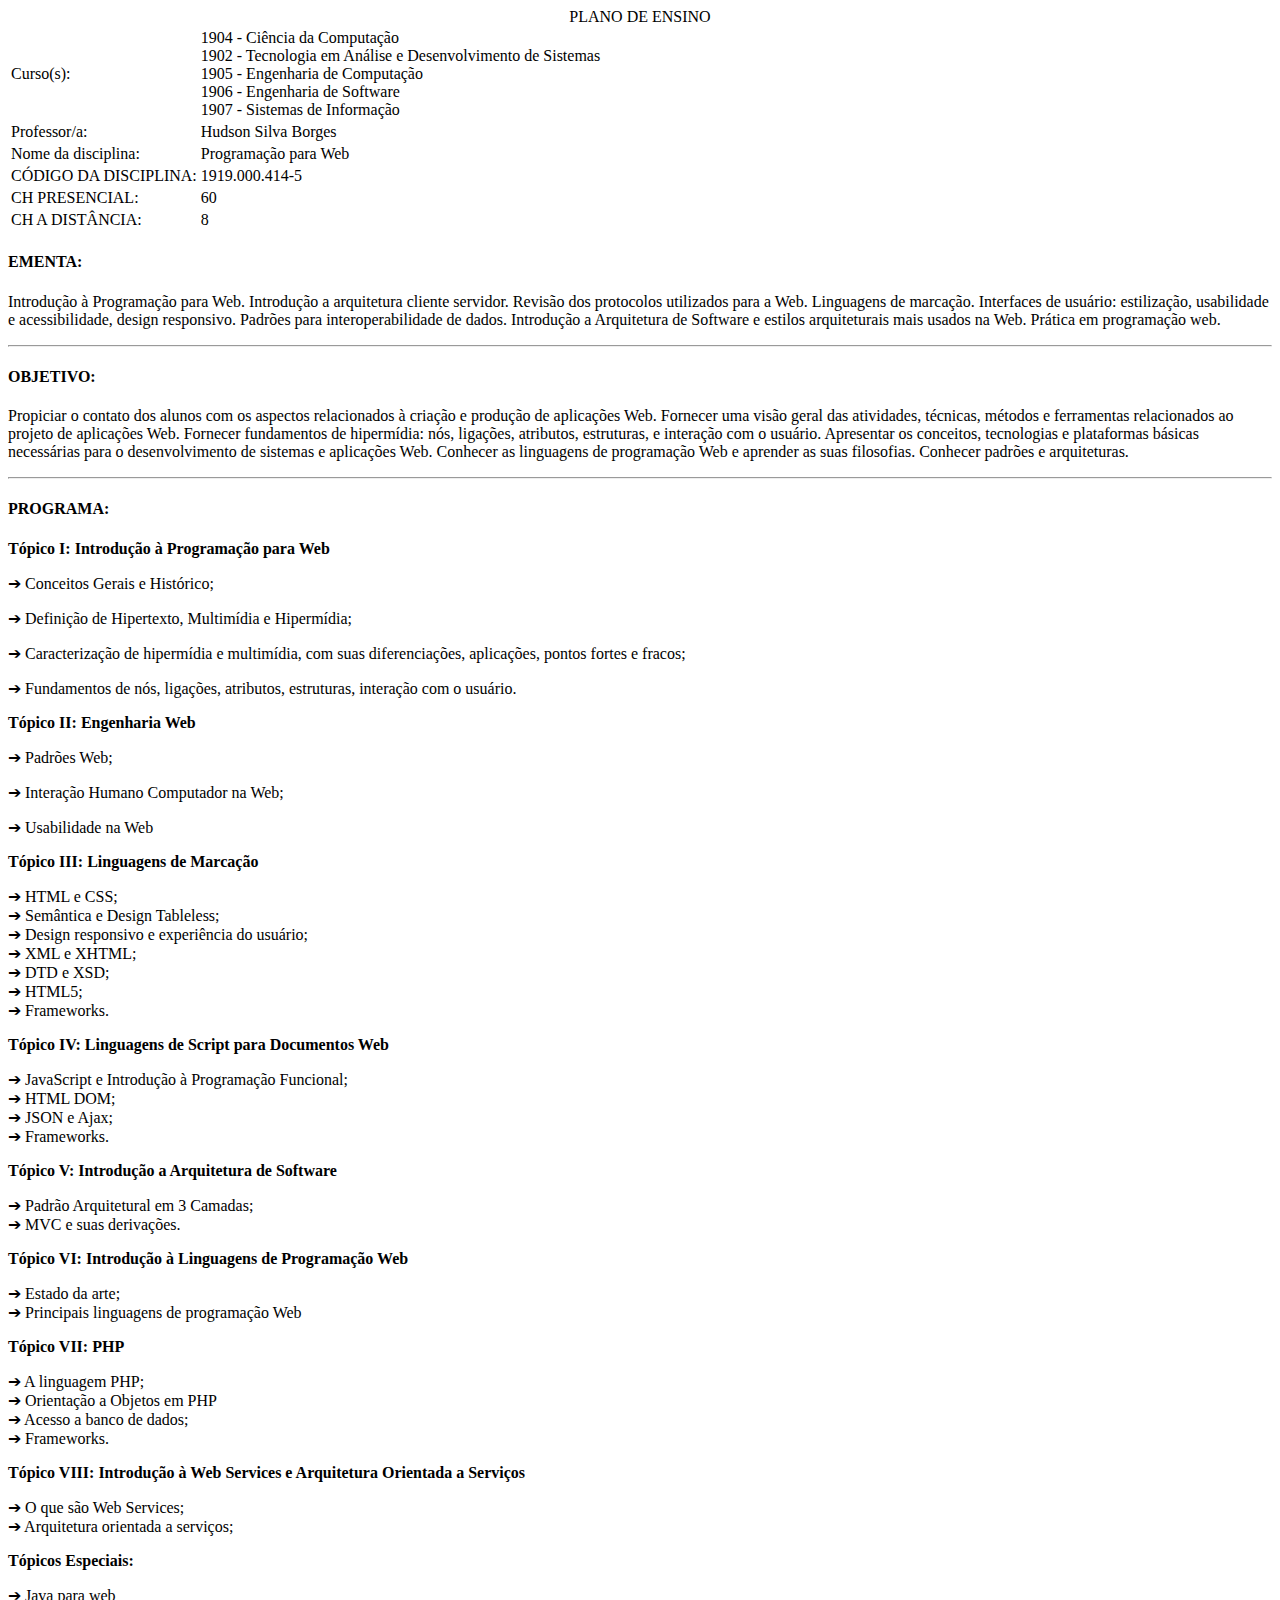
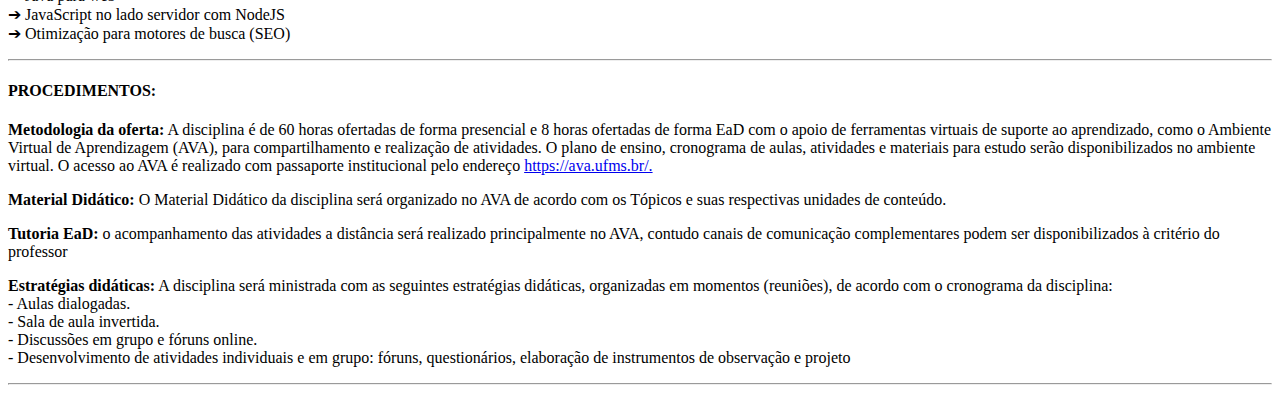
==== atividade01.html @ 0f35c38b "atividade01" ====
<!DOCTYPE html>
<html lang="en">
  <head>
    <meta charset="UTF-8" />
    <meta http-equiv="X-UA-Compatible" content="IE=edge" />
    <meta name="viewport" content="width=device-width, initial-scale=1.0" />
    <title>Document</title>
  </head>
  <body>
    <center>PLANO DE ENSINO</center>

    <table>
      <tr>
        <td>Curso(s):</td>
        <td>
          1904 - Ciência da Computação
          <br />
          1902 - Tecnologia em Análise e Desenvolvimento de Sistemas <br />
          1905 - Engenharia de Computação <br />
          1906 - Engenharia de Software <br />
          1907 - Sistemas de Informação
        </td>
      </tr>
      <tr>
        <td>Professor/a:</td>
        <td>Hudson Silva Borges</td>
      </tr>
      <tr>
        <td>Nome da disciplina:</td>
        <td>Programação para Web</td>
      </tr>
      <tr>
        <td>CÓDIGO DA DISCIPLINA:</td>
        <td>1919.000.414-5</td>
      </tr>
      <tr>
        <td>CH PRESENCIAL:</td>
        <td>60</td>
      </tr>
      <tr>
        <td>CH A DISTÂNCIA:</td>
        <td>8</td>
      </tr>
    </table>
    <div>
      <h4><strong>EMENTA:</strong></h4>
      <p>
        Introdução à Programação para Web. Introdução a arquitetura cliente servidor. Revisão dos protocolos utilizados para a
Web. Linguagens de marcação. Interfaces de usuário: estilização, usabilidade e acessibilidade, design responsivo.
Padrões para interoperabilidade de dados. Introdução a Arquitetura de Software e estilos arquiteturais mais usados na
Web. Prática em programação web.

      </p>
      <hr>
    </div>
      </tr>
    </table>
    <div>
      <h4><strong>OBJETIVO:</strong></h4>
      <p>
        Propiciar o contato dos alunos com os aspectos relacionados à criação e produção de aplicações Web. Fornecer uma
        visão geral das atividades, técnicas, métodos e ferramentas relacionados ao projeto de aplicações Web. Fornecer
        fundamentos de hipermídia: nós, ligações, atributos, estruturas, e interação com o usuário. Apresentar os conceitos,
        tecnologias e plataformas básicas necessárias para o desenvolvimento de sistemas e aplicações Web. Conhecer as
        linguagens de programação Web e aprender as suas filosofias. Conhecer padrões e arquiteturas.
      </p>
      <hr>
    </div>
    <div>
      <h4><strong>PROGRAMA:</strong></h4>
      <div>
        <strong>Tópico I: Introdução à Programação para Web</strong>
        <p>
            ➔ Conceitos Gerais e Histórico;
        </p>
        <p>
            ➔ Definição de Hipertexto, Multimídia e Hipermídia;
        </p>
        <p>
            ➔ Caracterização de hipermídia e multimídia, com suas diferenciações, aplicações, pontos fortes e fracos;
        </p>
        <p>
            ➔ Fundamentos de nós, ligações, atributos, estruturas, interação com o usuário.
        </p>
      </div>
      <div>
        <strong>Tópico II: Engenharia Web</strong>
      <p>
        ➔ Padrões Web;
        </p>
        <p>
            ➔ Interação Humano Computador na Web;
        </p>
        <p>
            ➔ Usabilidade na Web
        </p>
      </div>
      <div>
        <strong>Tópico III: Linguagens de Marcação</strong>
        <p>
            ➔ HTML e CSS; <br>
            ➔ Semântica e Design Tableless; <br>
            ➔ Design responsivo e experiência do usuário; <br>
            ➔ XML e XHTML; <br>
            ➔ DTD e XSD; <br>
            ➔ HTML5; <br>
            ➔ Frameworks.
        </p>
      </div>
      <div>
        <strong>
            Tópico IV: Linguagens de Script para Documentos Web
          </strong>
    <p>➔ JavaScript e Introdução à Programação Funcional; <br>
        ➔ HTML DOM; <br>
        ➔ JSON e Ajax; <br>
        ➔ Frameworks.</p>
      </div>
      <div>
        <strong>Tópico V: Introdução a Arquitetura de Software</strong>
        <p>
            ➔ Padrão Arquitetural em 3 Camadas; <br> 
        ➔ MVC e suas derivações. <br>
        </p>
      </div>
      <div>
        <strong>
            Tópico VI: Introdução à Linguagens de Programação Web
        </strong>
        <p>
            ➔ Estado da arte; <br> 
    ➔ Principais linguagens de programação Web
        </p>
    </div>
    <div>
        <strong>Tópico VII: PHP</strong>
        <p>
            ➔ A linguagem PHP; <br>
            ➔ Orientação a Objetos em PHP <br>
            ➔ Acesso a banco de dados; <br>
            ➔ Frameworks. <br>
        </p>
    </div>
    <div>
        <strong>
            Tópico VIII: Introdução à Web Services e Arquitetura Orientada a Serviços
        </strong>
        <p>
            ➔ O que são Web Services; <br>
            ➔ Arquitetura orientada a serviços; <br>
        </p>
    </div>

<div>
    <strong>Tópicos Especiais:</strong>
    <p>
        ➔ Java para web <br>
        ➔ JavaScript no lado servidor com NodeJS <br>
        ➔ Otimização para motores de busca (SEO) <br>
    </p>
</div>
<hr>
    </div>
<div>
    <h4><strong>PROCEDIMENTOS:</strong></h4>
    <p> <strong>Metodologia da oferta:</strong> A disciplina é de 60 horas ofertadas de forma presencial e 8 horas ofertadas de forma EaD com
        o apoio de ferramentas virtuais de suporte ao aprendizado, como o Ambiente Virtual de Aprendizagem (AVA), para
        compartilhamento e realização de atividades. O plano de ensino, cronograma de aulas, atividades e materiais para
        estudo serão disponibilizados no ambiente virtual. O acesso ao AVA é realizado com passaporte institucional pelo
        endereço <a href="https://ava.ufms.br/.">https://ava.ufms.br/.</a>
    </p>
    <p><strong>Material Didático:</strong> O Material Didático da disciplina será organizado no AVA de acordo com os Tópicos e suas
        respectivas unidades de conteúdo.
    </p>
    <p><strong>Tutoria EaD:</strong> o acompanhamento das atividades a distância será realizado principalmente no AVA, contudo canais de
        comunicação complementares podem ser disponibilizados à critério do professor
    </p>
    <p>
        <strong>Estratégias didáticas:</strong> A disciplina será ministrada com as seguintes estratégias didáticas, organizadas em momentos
(reuniões), de acordo com o cronograma da disciplina: <br>
- Aulas dialogadas. <br>
- Sala de aula invertida. <br>
- Discussões em grupo e fóruns online. <br>
- Desenvolvimento de atividades individuais e em grupo: fóruns, questionários, elaboração de instrumentos de
observação e projeto
    </p>
    <hr>
</div>









</body>
</html>
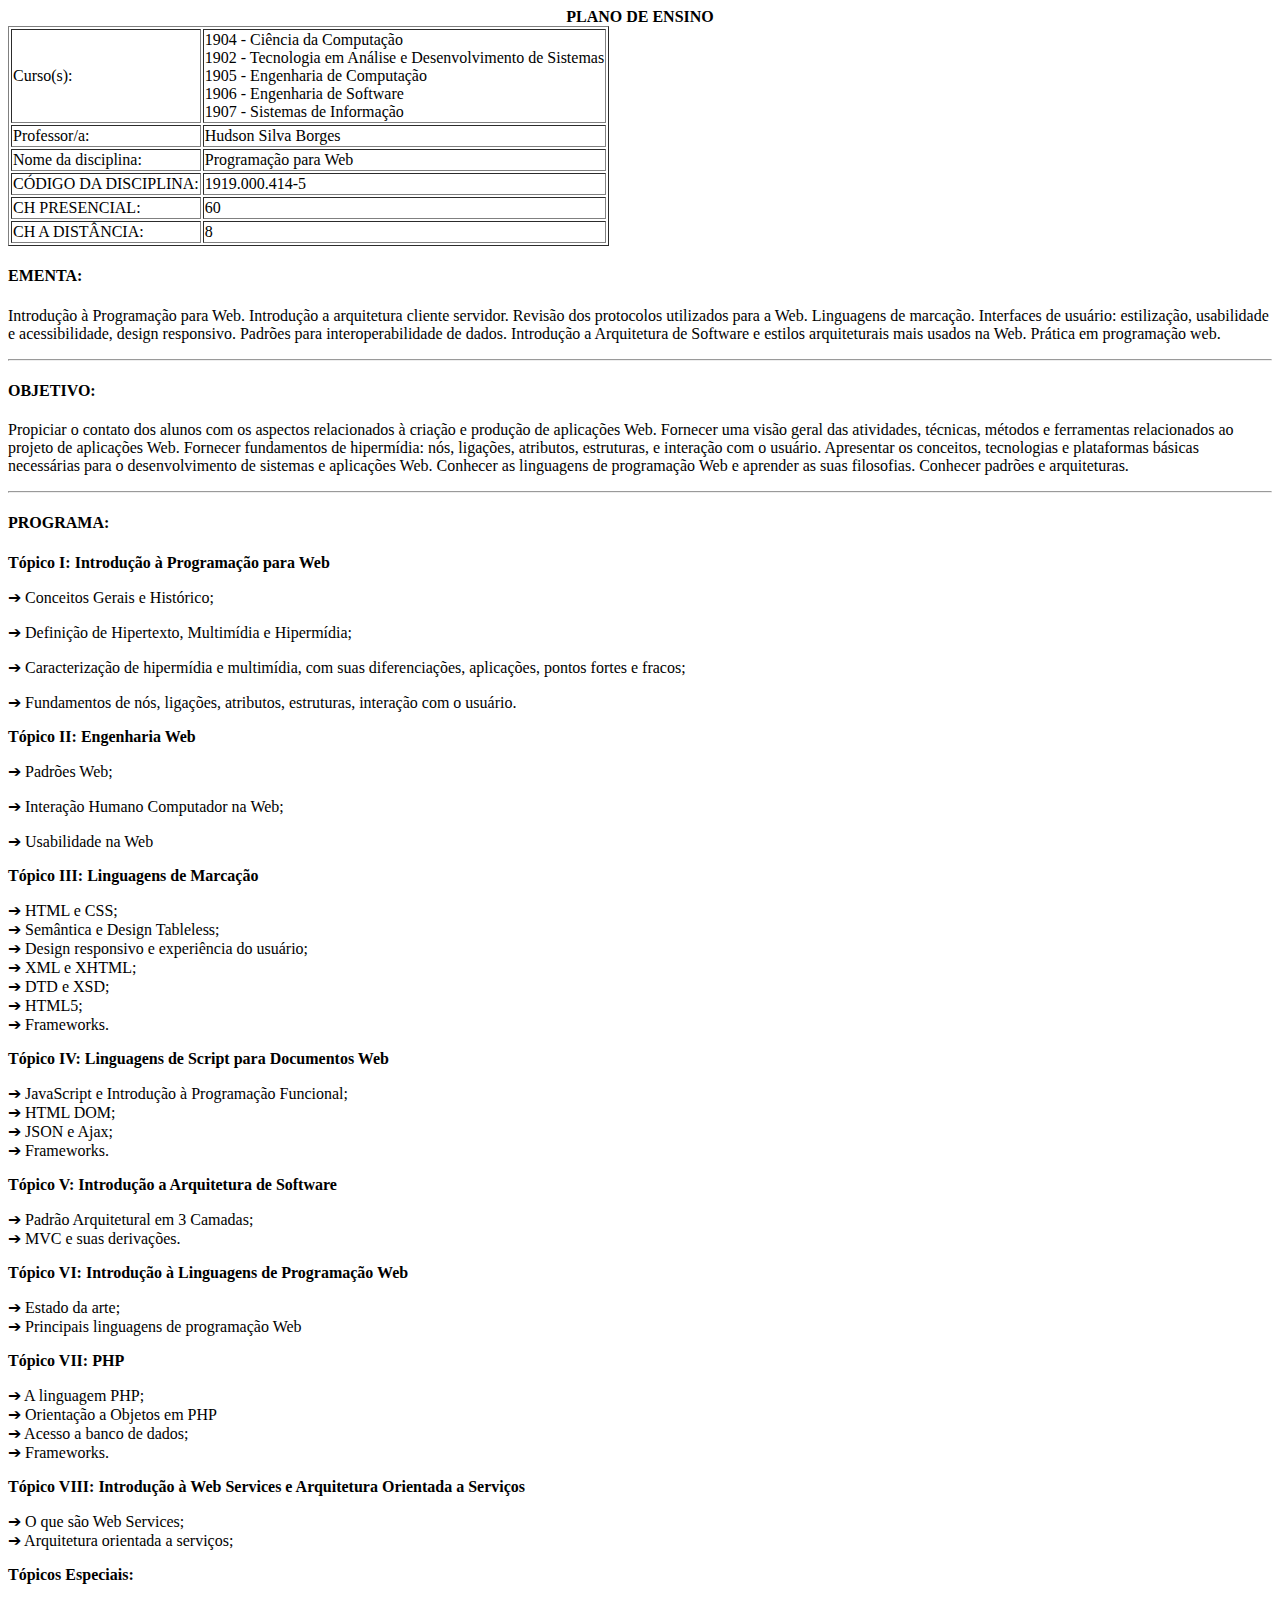
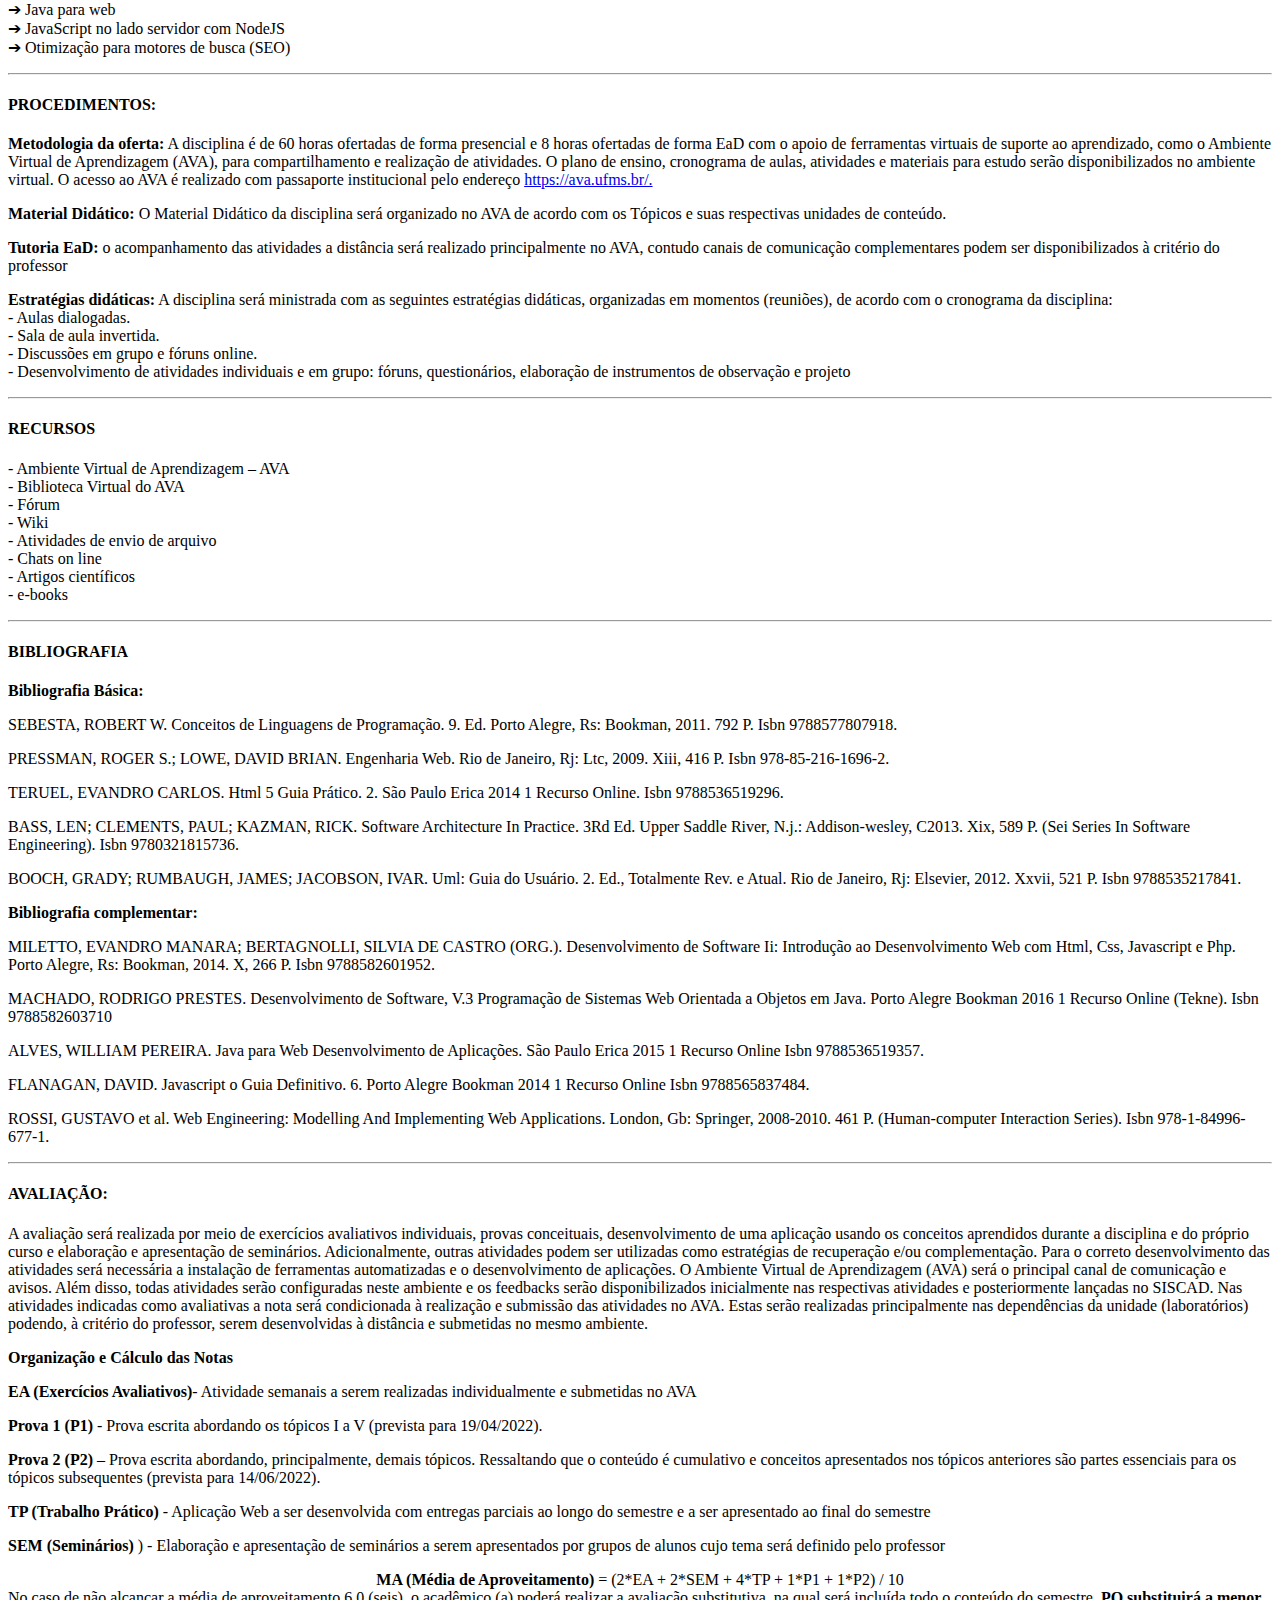
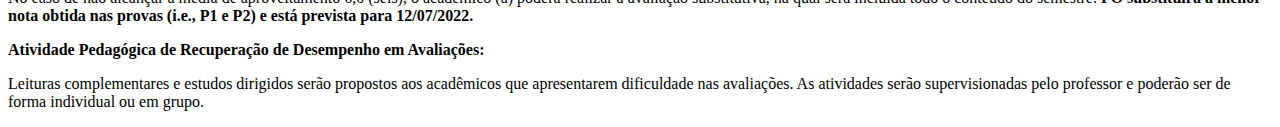
==== commit e1a6a2fb: "finalizando atividade" ====
--- a/atividade01.html
+++ b/atividade01.html
@@ -1,199 +1,317 @@
 <!DOCTYPE html>
 <html lang="en">
-  <head>
-    <meta charset="UTF-8" />
-    <meta http-equiv="X-UA-Compatible" content="IE=edge" />
-    <meta name="viewport" content="width=device-width, initial-scale=1.0" />
-    <title>Document</title>
-  </head>
-  <body>
-    <center>PLANO DE ENSINO</center>
-
-    <table>
-      <tr>
-        <td>Curso(s):</td>
-        <td>
-          1904 - Ciência da Computação
-          <br />
-          1902 - Tecnologia em Análise e Desenvolvimento de Sistemas <br />
-          1905 - Engenharia de Computação <br />
-          1906 - Engenharia de Software <br />
-          1907 - Sistemas de Informação
-        </td>
-      </tr>
-      <tr>
-        <td>Professor/a:</td>
-        <td>Hudson Silva Borges</td>
-      </tr>
-      <tr>
-        <td>Nome da disciplina:</td>
-        <td>Programação para Web</td>
-      </tr>
-      <tr>
-        <td>CÓDIGO DA DISCIPLINA:</td>
-        <td>1919.000.414-5</td>
-      </tr>
-      <tr>
-        <td>CH PRESENCIAL:</td>
-        <td>60</td>
-      </tr>
-      <tr>
-        <td>CH A DISTÂNCIA:</td>
-        <td>8</td>
-      </tr>
-    </table>
-    <div>
-      <h4><strong>EMENTA:</strong></h4>
-      <p>
-        Introdução à Programação para Web. Introdução a arquitetura cliente servidor. Revisão dos protocolos utilizados para a
-Web. Linguagens de marcação. Interfaces de usuário: estilização, usabilidade e acessibilidade, design responsivo.
-Padrões para interoperabilidade de dados. Introdução a Arquitetura de Software e estilos arquiteturais mais usados na
-Web. Prática em programação web.
-
-      </p>
-      <hr>
-    </div>
-      </tr>
-    </table>
-    <div>
-      <h4><strong>OBJETIVO:</strong></h4>
-      <p>
-        Propiciar o contato dos alunos com os aspectos relacionados à criação e produção de aplicações Web. Fornecer uma
-        visão geral das atividades, técnicas, métodos e ferramentas relacionados ao projeto de aplicações Web. Fornecer
-        fundamentos de hipermídia: nós, ligações, atributos, estruturas, e interação com o usuário. Apresentar os conceitos,
-        tecnologias e plataformas básicas necessárias para o desenvolvimento de sistemas e aplicações Web. Conhecer as
-        linguagens de programação Web e aprender as suas filosofias. Conhecer padrões e arquiteturas.
-      </p>
-      <hr>
-    </div>
-    <div>
-      <h4><strong>PROGRAMA:</strong></h4>
-      <div>
-        <strong>Tópico I: Introdução à Programação para Web</strong>
-        <p>
-            ➔ Conceitos Gerais e Histórico;
-        </p>
-        <p>
-            ➔ Definição de Hipertexto, Multimídia e Hipermídia;
-        </p>
-        <p>
-            ➔ Caracterização de hipermídia e multimídia, com suas diferenciações, aplicações, pontos fortes e fracos;
-        </p>
-        <p>
-            ➔ Fundamentos de nós, ligações, atributos, estruturas, interação com o usuário.
-        </p>
-      </div>
-      <div>
-        <strong>Tópico II: Engenharia Web</strong>
+
+<head>
+  <meta charset="UTF-8" />
+  <meta http-equiv="X-UA-Compatible" content="IE=edge" />
+  <meta name="viewport" content="width=device-width, initial-scale=1.0" />
+  <title>Document</title>
+</head>
+
+<body>
+  <center> <strong>PLANO DE ENSINO</strong> </center>
+
+  <table border="1">
+    <tr>
+      <td>Curso(s):</td>
+      <td>
+        1904 - Ciência da Computação
+        <br />
+        1902 - Tecnologia em Análise e Desenvolvimento de Sistemas <br />
+        1905 - Engenharia de Computação <br />
+        1906 - Engenharia de Software <br />
+        1907 - Sistemas de Informação
+      </td>
+    </tr>
+    <tr>
+      <td>Professor/a:</td>
+      <td>Hudson Silva Borges</td>
+    </tr>
+    <tr>
+      <td>Nome da disciplina:</td>
+      <td>Programação para Web</td>
+    </tr>
+    <tr>
+      <td>CÓDIGO DA DISCIPLINA:</td>
+      <td>1919.000.414-5</td>
+    </tr>
+    <tr>
+      <td>CH PRESENCIAL:</td>
+      <td>60</td>
+    </tr>
+    <tr>
+      <td>CH A DISTÂNCIA:</td>
+      <td>8</td>
+    </tr>
+  </table>
+  <div>
+    <h4><strong>EMENTA:</strong></h4>
+    <p>
+      Introdução à Programação para Web. Introdução a arquitetura cliente servidor. Revisão dos protocolos utilizados
+      para a
+      Web. Linguagens de marcação. Interfaces de usuário: estilização, usabilidade e acessibilidade, design responsivo.
+      Padrões para interoperabilidade de dados. Introdução a Arquitetura de Software e estilos arquiteturais mais usados
+      na
+      Web. Prática em programação web.
+
+    </p>
+    <hr>
+  </div>
+  <div>
+    <h4><strong>OBJETIVO:</strong></h4>
+    <p>
+      Propiciar o contato dos alunos com os aspectos relacionados à criação e produção de aplicações Web. Fornecer uma
+      visão geral das atividades, técnicas, métodos e ferramentas relacionados ao projeto de aplicações Web. Fornecer
+      fundamentos de hipermídia: nós, ligações, atributos, estruturas, e interação com o usuário. Apresentar os
+      conceitos,
+      tecnologias e plataformas básicas necessárias para o desenvolvimento de sistemas e aplicações Web. Conhecer as
+      linguagens de programação Web e aprender as suas filosofias. Conhecer padrões e arquiteturas.
+    </p>
+    <hr>
+  </div>
+  <div>
+    <h4><strong>PROGRAMA:</strong></h4>
+    <div>
+      <strong>Tópico I: Introdução à Programação para Web</strong>
+      <p>
+        ➔ Conceitos Gerais e Histórico;
+      </p>
+      <p>
+        ➔ Definição de Hipertexto, Multimídia e Hipermídia;
+      </p>
+      <p>
+        ➔ Caracterização de hipermídia e multimídia, com suas diferenciações, aplicações, pontos fortes e fracos;
+      </p>
+      <p>
+        ➔ Fundamentos de nós, ligações, atributos, estruturas, interação com o usuário.
+      </p>
+    </div>
+    <div>
+      <strong>Tópico II: Engenharia Web</strong>
       <p>
         ➔ Padrões Web;
-        </p>
-        <p>
-            ➔ Interação Humano Computador na Web;
-        </p>
-        <p>
-            ➔ Usabilidade na Web
-        </p>
-      </div>
-      <div>
-        <strong>Tópico III: Linguagens de Marcação</strong>
-        <p>
-            ➔ HTML e CSS; <br>
-            ➔ Semântica e Design Tableless; <br>
-            ➔ Design responsivo e experiência do usuário; <br>
-            ➔ XML e XHTML; <br>
-            ➔ DTD e XSD; <br>
-            ➔ HTML5; <br>
-            ➔ Frameworks.
-        </p>
-      </div>
-      <div>
-        <strong>
-            Tópico IV: Linguagens de Script para Documentos Web
-          </strong>
-    <p>➔ JavaScript e Introdução à Programação Funcional; <br>
+      </p>
+      <p>
+        ➔ Interação Humano Computador na Web;
+      </p>
+      <p>
+        ➔ Usabilidade na Web
+      </p>
+    </div>
+    <div>
+      <strong>Tópico III: Linguagens de Marcação</strong>
+      <p>
+        ➔ HTML e CSS; <br>
+        ➔ Semântica e Design Tableless; <br>
+        ➔ Design responsivo e experiência do usuário; <br>
+        ➔ XML e XHTML; <br>
+        ➔ DTD e XSD; <br>
+        ➔ HTML5; <br>
+        ➔ Frameworks.
+      </p>
+    </div>
+    <div>
+      <strong>
+        Tópico IV: Linguagens de Script para Documentos Web
+      </strong>
+      <p>➔ JavaScript e Introdução à Programação Funcional; <br>
         ➔ HTML DOM; <br>
         ➔ JSON e Ajax; <br>
-        ➔ Frameworks.</p>
-      </div>
-      <div>
-        <strong>Tópico V: Introdução a Arquitetura de Software</strong>
-        <p>
-            ➔ Padrão Arquitetural em 3 Camadas; <br> 
+        ➔ Frameworks.
+      </p>
+    </div>
+    <div>
+      <strong>Tópico V: Introdução a Arquitetura de Software</strong>
+      <p>
+        ➔ Padrão Arquitetural em 3 Camadas; <br>
         ➔ MVC e suas derivações. <br>
-        </p>
-      </div>
-      <div>
-        <strong>
-            Tópico VI: Introdução à Linguagens de Programação Web
-        </strong>
-        <p>
-            ➔ Estado da arte; <br> 
-    ➔ Principais linguagens de programação Web
-        </p>
-    </div>
-    <div>
-        <strong>Tópico VII: PHP</strong>
-        <p>
-            ➔ A linguagem PHP; <br>
-            ➔ Orientação a Objetos em PHP <br>
-            ➔ Acesso a banco de dados; <br>
-            ➔ Frameworks. <br>
-        </p>
-    </div>
-    <div>
-        <strong>
-            Tópico VIII: Introdução à Web Services e Arquitetura Orientada a Serviços
-        </strong>
-        <p>
-            ➔ O que são Web Services; <br>
-            ➔ Arquitetura orientada a serviços; <br>
-        </p>
-    </div>
-
-<div>
-    <strong>Tópicos Especiais:</strong>
-    <p>
+      </p>
+    </div>
+    <div>
+      <strong>
+        Tópico VI: Introdução à Linguagens de Programação Web
+      </strong>
+      <p>
+        ➔ Estado da arte; <br>
+        ➔ Principais linguagens de programação Web
+      </p>
+    </div>
+    <div>
+      <strong>Tópico VII: PHP</strong>
+      <p>
+        ➔ A linguagem PHP; <br>
+        ➔ Orientação a Objetos em PHP <br>
+        ➔ Acesso a banco de dados; <br>
+        ➔ Frameworks. <br>
+      </p>
+    </div>
+    <div>
+      <strong>
+        Tópico VIII: Introdução à Web Services e Arquitetura Orientada a Serviços
+      </strong>
+      <p>
+        ➔ O que são Web Services; <br>
+        ➔ Arquitetura orientada a serviços; <br>
+      </p>
+    </div>
+    <div>
+      <strong>Tópicos Especiais:</strong>
+      <p>
         ➔ Java para web <br>
         ➔ JavaScript no lado servidor com NodeJS <br>
         ➔ Otimização para motores de busca (SEO) <br>
-    </p>
-</div>
-<hr>
-    </div>
-<div>
+      </p>
+    </div>
+    <hr>
+  </div>
+  <div>
     <h4><strong>PROCEDIMENTOS:</strong></h4>
-    <p> <strong>Metodologia da oferta:</strong> A disciplina é de 60 horas ofertadas de forma presencial e 8 horas ofertadas de forma EaD com
-        o apoio de ferramentas virtuais de suporte ao aprendizado, como o Ambiente Virtual de Aprendizagem (AVA), para
-        compartilhamento e realização de atividades. O plano de ensino, cronograma de aulas, atividades e materiais para
-        estudo serão disponibilizados no ambiente virtual. O acesso ao AVA é realizado com passaporte institucional pelo
-        endereço <a href="https://ava.ufms.br/.">https://ava.ufms.br/.</a>
-    </p>
-    <p><strong>Material Didático:</strong> O Material Didático da disciplina será organizado no AVA de acordo com os Tópicos e suas
-        respectivas unidades de conteúdo.
-    </p>
-    <p><strong>Tutoria EaD:</strong> o acompanhamento das atividades a distância será realizado principalmente no AVA, contudo canais de
-        comunicação complementares podem ser disponibilizados à critério do professor
-    </p>
-    <p>
-        <strong>Estratégias didáticas:</strong> A disciplina será ministrada com as seguintes estratégias didáticas, organizadas em momentos
-(reuniões), de acordo com o cronograma da disciplina: <br>
-- Aulas dialogadas. <br>
-- Sala de aula invertida. <br>
-- Discussões em grupo e fóruns online. <br>
-- Desenvolvimento de atividades individuais e em grupo: fóruns, questionários, elaboração de instrumentos de
-observação e projeto
-    </p>
-    <hr>
-</div>
-
-
-
-
-
-
-
-
-
+    <p> <strong>Metodologia da oferta:</strong> A disciplina é de 60 horas ofertadas de forma presencial e 8 horas
+      ofertadas de forma EaD com
+      o apoio de ferramentas virtuais de suporte ao aprendizado, como o Ambiente Virtual de Aprendizagem (AVA), para
+      compartilhamento e realização de atividades. O plano de ensino, cronograma de aulas, atividades e materiais para
+      estudo serão disponibilizados no ambiente virtual. O acesso ao AVA é realizado com passaporte institucional pelo
+      endereço <a href="https://ava.ufms.br/.">https://ava.ufms.br/.</a>
+    </p>
+    <p><strong>Material Didático:</strong> O Material Didático da disciplina será organizado no AVA de acordo com os
+      Tópicos e suas
+      respectivas unidades de conteúdo.
+    </p>
+    <p><strong>Tutoria EaD:</strong> o acompanhamento das atividades a distância será realizado principalmente no AVA,
+      contudo canais de
+      comunicação complementares podem ser disponibilizados à critério do professor
+    </p>
+    <p>
+      <strong>Estratégias didáticas:</strong> A disciplina será ministrada com as seguintes estratégias didáticas,
+      organizadas em momentos
+      (reuniões), de acordo com o cronograma da disciplina: <br>
+      - Aulas dialogadas. <br>
+      - Sala de aula invertida. <br>
+      - Discussões em grupo e fóruns online. <br>
+      - Desenvolvimento de atividades individuais e em grupo: fóruns, questionários, elaboração de instrumentos de
+      observação e projeto
+    </p>
+    <hr>
+  </div>
+  <div>
+    <h4><strong>RECURSOS</strong></h4>
+    <p>
+      - Ambiente Virtual de Aprendizagem – AVA <br>
+      - Biblioteca Virtual do AVA <br>
+      - Fórum <br>
+      - Wiki <br>
+      - Atividades de envio de arquivo <br>
+      - Chats on line <br>
+      - Artigos científicos <br>
+      - e-books
+    </p>
+    <hr>
+  </div>
+  <div>
+    <h4><strong>BIBLIOGRAFIA</strong></h4>
+    <div>
+      <p><strong>Bibliografia Básica:</strong></p>
+      <p>
+        SEBESTA, ROBERT W. Conceitos de Linguagens de Programação. 9. Ed. Porto Alegre, Rs: Bookman, 2011. 792 P.
+        Isbn 9788577807918.</p>
+      <p>
+        PRESSMAN, ROGER S.; LOWE, DAVID BRIAN. Engenharia Web. Rio de Janeiro, Rj: Ltc, 2009. Xiii, 416 P. Isbn
+        978-85-216-1696-2.</p>
+      <p>
+        TERUEL, EVANDRO CARLOS. Html 5 Guia Prático. 2. São Paulo Erica 2014 1 Recurso Online. Isbn 9788536519296.</p>
+      <p>
+        BASS, LEN; CLEMENTS, PAUL; KAZMAN, RICK. Software Architecture In Practice. 3Rd Ed. Upper Saddle River, N.j.:
+        Addison-wesley, C2013. Xix, 589 P. (Sei Series In Software Engineering). Isbn 9780321815736.
+      </p>
+      <p>
+        BOOCH, GRADY; RUMBAUGH, JAMES; JACOBSON, IVAR. Uml: Guia do Usuário. 2. Ed., Totalmente Rev. e Atual. Rio
+        de Janeiro, Rj: Elsevier, 2012. Xxvii, 521 P. Isbn 9788535217841.
+      </p>
+    </div>
+    <div>
+      <p><strong>Bibliografia complementar:</strong></p>
+      <p>
+        MILETTO, EVANDRO MANARA; BERTAGNOLLI, SILVIA DE CASTRO (ORG.). Desenvolvimento de Software Ii:
+        Introdução ao Desenvolvimento Web com Html, Css, Javascript e Php. Porto Alegre, Rs: Bookman, 2014. X, 266 P.
+        Isbn
+        9788582601952.
+      </p>
+      <p>
+        MACHADO, RODRIGO PRESTES. Desenvolvimento de Software, V.3 Programação de Sistemas Web Orientada a
+        Objetos em Java. Porto Alegre Bookman 2016 1 Recurso Online (Tekne). Isbn 9788582603710
+      </p>
+      <p>
+        ALVES, WILLIAM PEREIRA. Java para Web Desenvolvimento de Aplicações. São Paulo Erica 2015 1 Recurso Online
+        Isbn 9788536519357.
+      </p>
+      <p>
+        FLANAGAN, DAVID. Javascript o Guia Definitivo. 6. Porto Alegre Bookman 2014 1 Recurso Online Isbn
+        9788565837484.
+      </p>
+      <p>
+        ROSSI, GUSTAVO et al. Web Engineering: Modelling And Implementing Web Applications. London, Gb: Springer,
+        2008-2010. 461 P. (Human-computer Interaction Series). Isbn 978-1-84996-677-1.
+      </p>
+    </div>
+    <hr>
+  </div>
+  <div>
+    <h4><strong>AVALIAÇÃO:</strong></h4>
+    <p>
+      A avaliação será realizada por meio de exercícios avaliativos individuais, provas conceituais, desenvolvimento de
+      uma
+      aplicação usando os conceitos aprendidos durante a disciplina e do próprio curso e elaboração e apresentação de
+      seminários. Adicionalmente, outras atividades podem ser utilizadas como estratégias de recuperação e/ou
+      complementação.
+      Para o correto desenvolvimento das atividades será necessária a instalação de ferramentas automatizadas e o
+      desenvolvimento de aplicações.
+      O Ambiente Virtual de Aprendizagem (AVA) será o principal canal de comunicação e avisos. Além disso, todas
+      atividades serão configuradas neste ambiente e os feedbacks serão disponibilizados inicialmente nas respectivas
+      atividades e posteriormente lançadas no SISCAD.
+      Nas atividades indicadas como avaliativas a nota será condicionada à realização e submissão das atividades no AVA.
+      Estas serão realizadas principalmente nas dependências da unidade (laboratórios) podendo, à critério do professor,
+      serem desenvolvidas à distância e submetidas no mesmo ambiente.
+    </p>
+    <p>
+      <strong>Organização e Cálculo das Notas</strong>
+    </p>
+    <p>
+      <strong>EA (Exercícios Avaliativos)</strong>- Atividade semanais a serem realizadas individualmente e submetidas
+      no AVA
+    </p>
+    <p>
+      <strong>Prova 1 (P1) </strong>- Prova escrita abordando os tópicos I a V (prevista para 19/04/2022).
+    </p>
+    <p>
+      <strong>Prova 2 (P2)</strong> – Prova escrita abordando, principalmente, demais tópicos. Ressaltando que o
+      conteúdo é cumulativo e
+      conceitos apresentados nos tópicos anteriores são partes essenciais para os tópicos subsequentes (prevista para
+      14/06/2022).
+    </p>
+    <p>
+      <strong>TP (Trabalho Prático)</strong> - Aplicação Web a ser desenvolvida com entregas parciais ao longo do
+      semestre e a ser apresentado ao final do semestre
+    </p>
+    <p>
+      <strong>SEM (Seminários)</strong> ) - Elaboração e apresentação de seminários a serem apresentados por grupos de
+      alunos cujo tema será definido pelo professor
+    </p>
+
+    <center><strong>MA (Média de Aproveitamento)</strong> = (2*EA + 2*SEM + 4*TP + 1*P1 + 1*P2) / 10</center>
+
+    No caso de não alcançar a média de aproveitamento 6,0 (seis), o acadêmico (a) poderá realizar a avaliação
+    substitutiva, na qual será incluída todo o conteúdo do semestre. <strong>
+      PO substituirá a menor nota obtida nas provas (i.e., P1 e P2) e
+      está prevista para 12/07/2022.
+    </strong>
+
+    <p>
+      <strong>Atividade Pedagógica de Recuperação de Desempenho em Avaliações:</strong>
+    </p>
+    <p>
+      Leituras complementares e estudos dirigidos serão propostos aos acadêmicos que apresentarem dificuldade nas
+      avaliações. As atividades serão supervisionadas pelo professor e poderão ser de forma individual ou em grupo.
+    </p>
+  </div>
 </body>
-</html>
+</html>